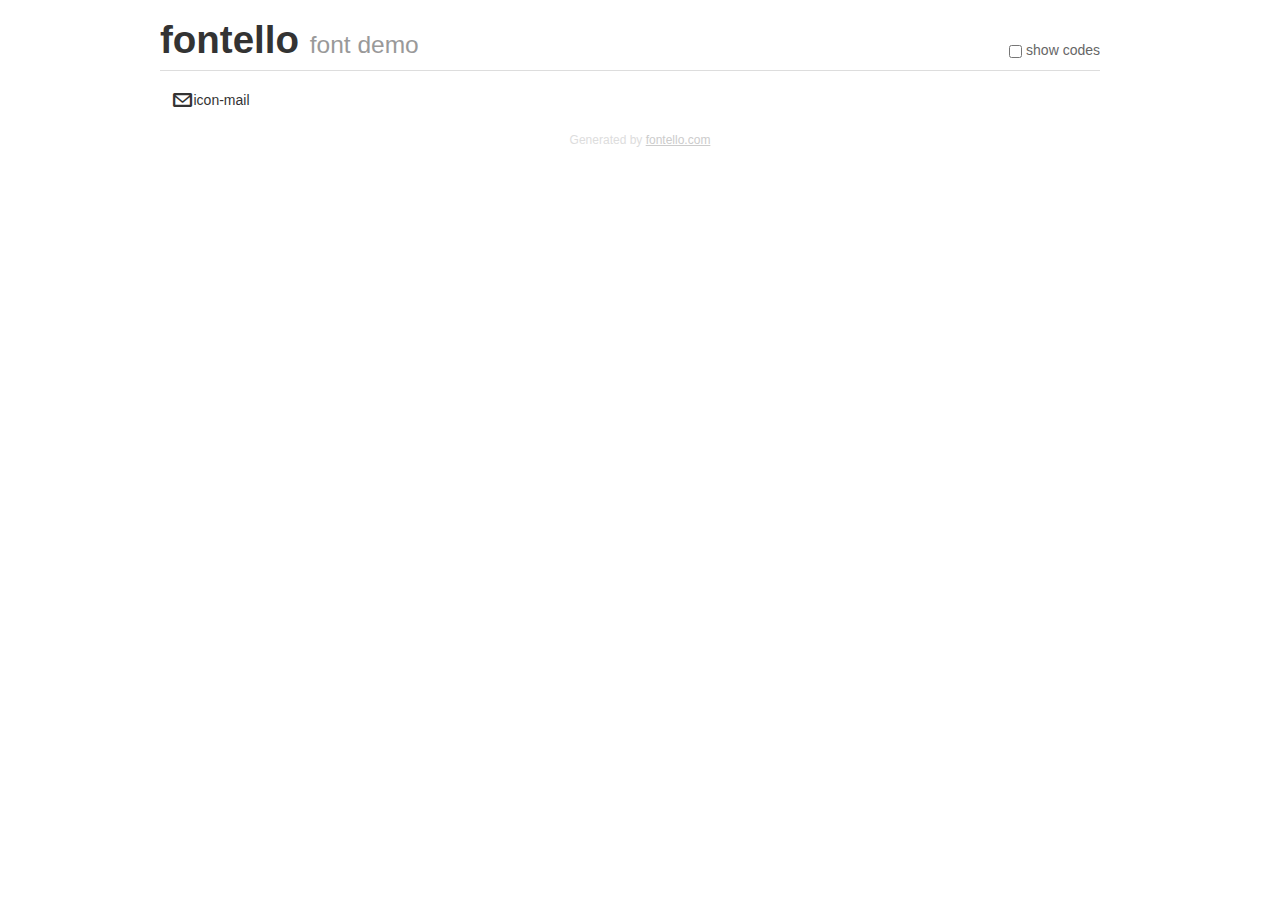
==== css/fontello/demo.html @ bd8149da "added_contact_icon_fontello" ====
<!DOCTYPE html>
<html>
  <head>
  <!--[if lt IE 9]><script language="javascript" type="text/javascript" src="//html5shim.googlecode.com/svn/trunk/html5.js"></script><![endif]-->
  <meta charset="UTF-8">
  <style>
    html {
      font-size: 100%;
      -webkit-text-size-adjust: 100%;
      -ms-text-size-adjust: 100%;
    }
    a:focus {
      outline: thin dotted #333;
      outline: 5px auto -webkit-focus-ring-color;
      outline-offset: -2px;
    }
    a:hover,
    a:active {
      outline: 0;
    }
    input {
      margin: 0;
      font-size: 100%;
      vertical-align: middle;
      *overflow: visible;
      line-height: normal;
    }
    input::-moz-focus-inner {
      padding: 0;
      border: 0;
    }
    body {
      margin: 0;
      font-family: "Helvetica Neue", Helvetica, Arial, sans-serif;
      font-size: 14px;
      line-height: 20px;
      color: #333;
      background-color: #fff;
    }
    a {
      color: #08c;
      text-decoration: none;
    }
    a:hover {
      color: #005580;
      text-decoration: underline;
    }
    .row {
      margin-left: -20px;
      *zoom: 1;
    }
    .row:before,
    .row:after {
      display: table;
      content: "";
      line-height: 0;
    }
    .row:after {
      clear: both;
    }
    .span3 {
      float: left;
      min-height: 1px;
      margin-left: 20px;
      width: 220px;
    }
    .container {
      width: 940px;
      margin-right: auto;
      margin-left: auto;
      *zoom: 1;
    }
    .container:before,
    .container:after {
      display: table;
      content: "";
      line-height: 0;
    }
    .container:after {
      clear: both;
    }
    small {
      font-size: 85%;
    }
    h1 {
      margin: 10px 0;
      font-family: inherit;
      font-weight: bold;
      line-height: 20px;
      color: inherit;
      text-rendering: optimizelegibility;
      line-height: 40px;
      font-size: 38.5px;
    }
    h1 small {
      font-weight: normal;
      line-height: 1;
      color: #999;
      font-size: 24.5px;
    }

    body {
      margin-top: 90px;
    }
    .header {
      position: fixed;
      top: 0;
      left: 50%;
      margin-left: -480px;
      background-color: #fff;
      border-bottom: 1px solid #ddd;
      padding-top: 10px;
      z-index: 10;
    }
    .footer {
      color: #ddd;
      font-size: 12px;
      text-align: center;
      margin-top: 20px;
    }
    .footer a {
      color: #ccc;
      text-decoration: underline;
    }
    .the-icons {
      font-size: 14px;
      line-height: 24px;
    }
    .switch {
      position: absolute;
      right: 0;
      bottom: 10px;
      color: #666;
    }
    .switch input {
      margin-right: 0.3em;
    }
    .codesOn .i-name {
      display: none;
    }
    .codesOn .i-code {
      display: inline;
    }
    .i-code {
      display: none;
    }
    @font-face {
      font-family: 'fontello';
      src: url('./font/fontello.eot?94927625');
      src: url('./font/fontello.eot?94927625#iefix') format('embedded-opentype'),
           url('./font/fontello.woff?94927625') format('woff'),
           url('./font/fontello.ttf?94927625') format('truetype'),
           url('./font/fontello.svg?94927625#fontello') format('svg');
      font-weight: normal;
      font-style: normal;
    }
    .demo-icon {
      font-family: "fontello";
      font-style: normal;
      font-weight: normal;
      speak: never;
     
      display: inline-block;
      text-decoration: inherit;
      width: 1em;
      margin-right: .2em;
      text-align: center;
      /* opacity: .8; */
     
      /* For safety - reset parent styles, that can break glyph codes*/
      font-variant: normal;
      text-transform: none;
     
      /* fix buttons height, for twitter bootstrap */
      line-height: 1em;
     
      /* Animation center compensation - margins should be symmetric */
      /* remove if not needed */
      margin-left: .2em;
     
      /* You can be more comfortable with increased icons size */
      /* font-size: 120%; */
     
      /* Font smoothing. That was taken from TWBS */
      -webkit-font-smoothing: antialiased;
      -moz-osx-font-smoothing: grayscale;
     
      /* Uncomment for 3D effect */
      /* text-shadow: 1px 1px 1px rgba(127, 127, 127, 0.3); */
    }
    </style>
    <link rel="stylesheet" href="css/animation.css"><!--[if IE 7]><link rel="stylesheet" href="css/" + font.fontname + "-ie7.css"><![endif]-->
    <script>
      function toggleCodes(on) {
        var obj = document.getElementById('icons');
      
        if (on) {
          obj.className += ' codesOn';
        } else {
          obj.className = obj.className.replace(' codesOn', '');
        }
      }
    </script>
  </head>
  <body>
    <div class="container header">
      <h1>fontello <small>font demo</small></h1>
      <label class="switch">
        <input type="checkbox" onclick="toggleCodes(this.checked)">show codes
      </label>
    </div>
    <div class="container" id="icons">
      <div class="row">
        <div class="span3" title="Code: 0xe800">
          <i class="demo-icon icon-mail">&#xe800;</i> <span class="i-name">icon-mail</span><span class="i-code">0xe800</span>
        </div>
      </div>
    </div>
    <div class="container footer">Generated by <a href="https://fontello.com">fontello.com</a></div>
  </body>
</html>
---- css/fontello/css/animation.css ----
/*
   Animation example, for spinners
*/
.animate-spin {
  -moz-animation: spin 2s infinite linear;
  -o-animation: spin 2s infinite linear;
  -webkit-animation: spin 2s infinite linear;
  animation: spin 2s infinite linear;
  display: inline-block;
}
@-moz-keyframes spin {
  0% {
    -moz-transform: rotate(0deg);
    -o-transform: rotate(0deg);
    -webkit-transform: rotate(0deg);
    transform: rotate(0deg);
  }

  100% {
    -moz-transform: rotate(359deg);
    -o-transform: rotate(359deg);
    -webkit-transform: rotate(359deg);
    transform: rotate(359deg);
  }
}
@-webkit-keyframes spin {
  0% {
    -moz-transform: rotate(0deg);
    -o-transform: rotate(0deg);
    -webkit-transform: rotate(0deg);
    transform: rotate(0deg);
  }

  100% {
    -moz-transform: rotate(359deg);
    -o-transform: rotate(359deg);
    -webkit-transform: rotate(359deg);
    transform: rotate(359deg);
  }
}
@-o-keyframes spin {
  0% {
    -moz-transform: rotate(0deg);
    -o-transform: rotate(0deg);
    -webkit-transform: rotate(0deg);
    transform: rotate(0deg);
  }

  100% {
    -moz-transform: rotate(359deg);
    -o-transform: rotate(359deg);
    -webkit-transform: rotate(359deg);
    transform: rotate(359deg);
  }
}
@-ms-keyframes spin {
  0% {
    -moz-transform: rotate(0deg);
    -o-transform: rotate(0deg);
    -webkit-transform: rotate(0deg);
    transform: rotate(0deg);
  }

  100% {
    -moz-transform: rotate(359deg);
    -o-transform: rotate(359deg);
    -webkit-transform: rotate(359deg);
    transform: rotate(359deg);
  }
}
@keyframes spin {
  0% {
    -moz-transform: rotate(0deg);
    -o-transform: rotate(0deg);
    -webkit-transform: rotate(0deg);
    transform: rotate(0deg);
  }

  100% {
    -moz-transform: rotate(359deg);
    -o-transform: rotate(359deg);
    -webkit-transform: rotate(359deg);
    transform: rotate(359deg);
  }
}
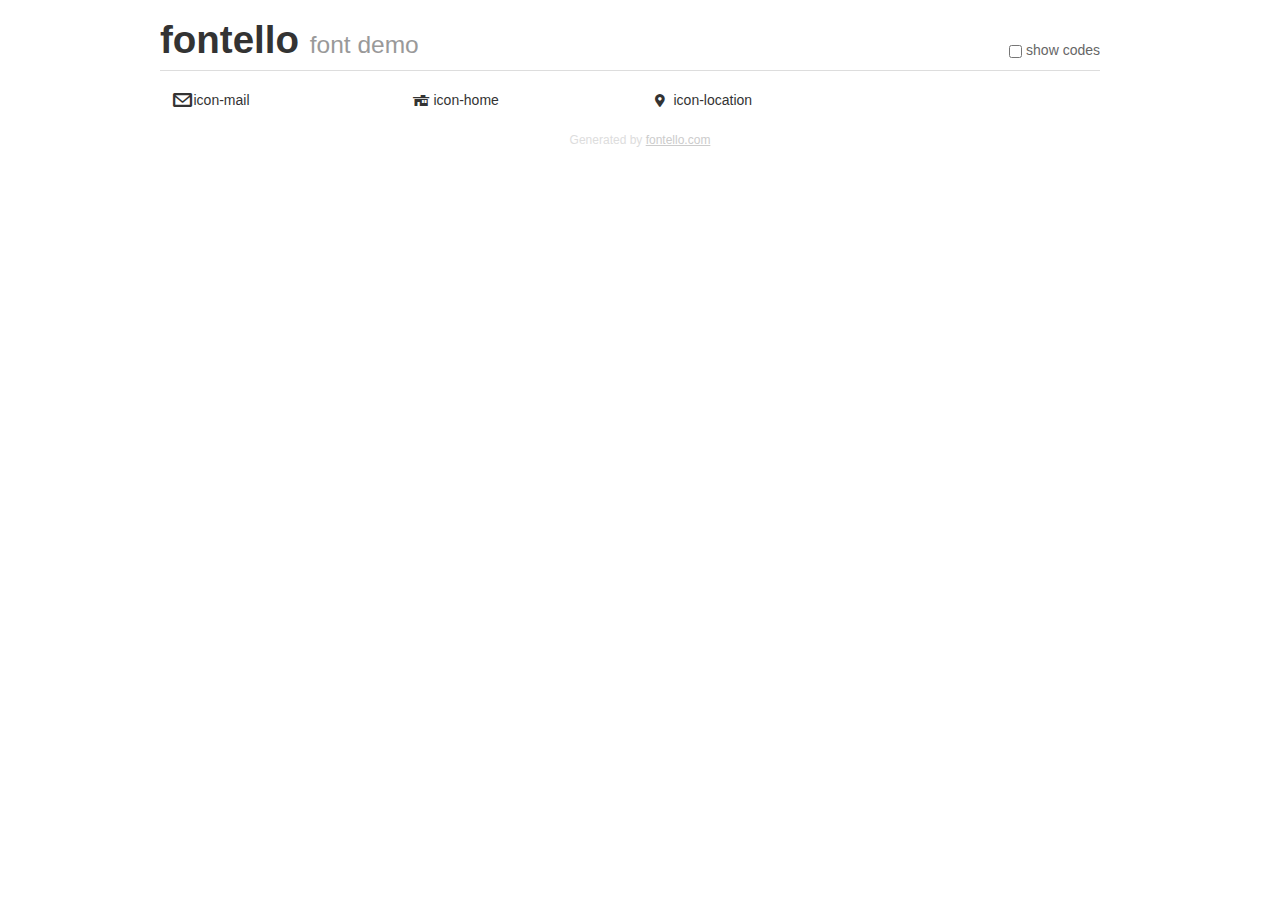
==== commit 21779f4c: "page-done" ====
--- a/css/fontello/demo.html
+++ b/css/fontello/demo.html
@@ -146,11 +146,11 @@
     }
     @font-face {
       font-family: 'fontello';
-      src: url('./font/fontello.eot?94927625');
-      src: url('./font/fontello.eot?94927625#iefix') format('embedded-opentype'),
-           url('./font/fontello.woff?94927625') format('woff'),
-           url('./font/fontello.ttf?94927625') format('truetype'),
-           url('./font/fontello.svg?94927625#fontello') format('svg');
+      src: url('./font/fontello.eot?33062913');
+      src: url('./font/fontello.eot?33062913#iefix') format('embedded-opentype'),
+           url('./font/fontello.woff?33062913') format('woff'),
+           url('./font/fontello.ttf?33062913') format('truetype'),
+           url('./font/fontello.svg?33062913#fontello') format('svg');
       font-weight: normal;
       font-style: normal;
     }
@@ -214,6 +214,12 @@
         <div class="span3" title="Code: 0xe800">
           <i class="demo-icon icon-mail">&#xe800;</i> <span class="i-name">icon-mail</span><span class="i-code">0xe800</span>
         </div>
+        <div class="span3" title="Code: 0xe801">
+          <i class="demo-icon icon-home">&#xe801;</i> <span class="i-name">icon-home</span><span class="i-code">0xe801</span>
+        </div>
+        <div class="span3" title="Code: 0xf031">
+          <i class="demo-icon icon-location">&#xf031;</i> <span class="i-name">icon-location</span><span class="i-code">0xf031</span>
+        </div>
       </div>
     </div>
     <div class="container footer">Generated by <a href="https://fontello.com">fontello.com</a></div>
